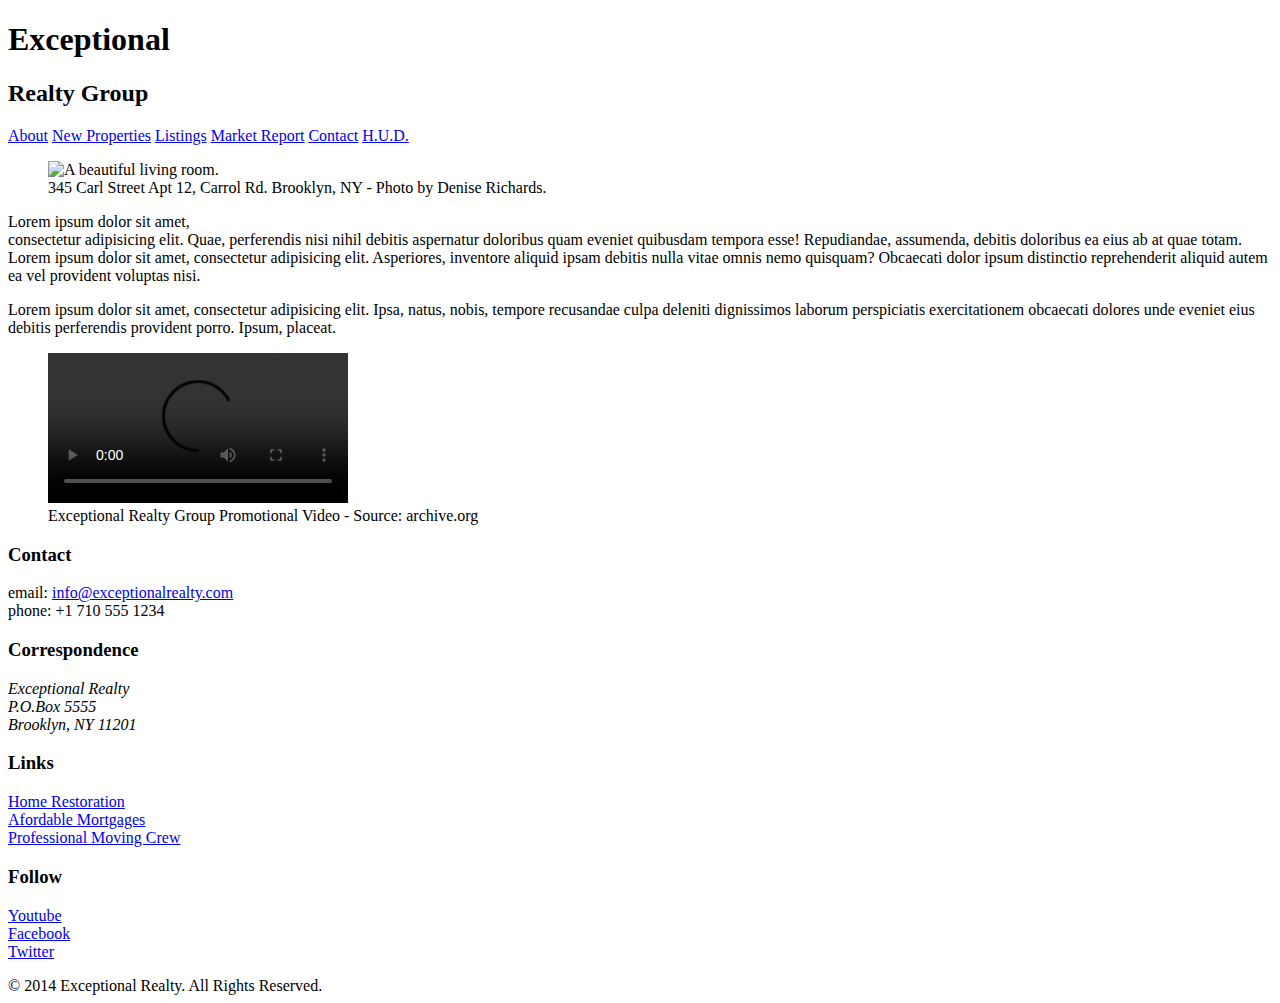
==== index.html @ d1b0cbea "automatically backed up by learn" ====
<!DOCTYPE html>
<html lang="en">
  <head>
    <meta charset="UTF-8">
    <title>Exceptional Realty Group - Luxury Homes - About</title>
    <link 
    <link rel='stylesheet' href="css/style.css">
  </head>
  <body>
    <header>
      <!-- logo -->
      <h1>Exceptional</h1>
      <h2>Realty Group</h2>

      <nav>
        <a href="index.html">About</a> <a href="new-properties.html">New Properties</a> <a href="real-estate-listings.html">Listings</a> <a href="market-report.html">Market Report</a> <a href="contact.html">Contact</a> <a href="http://hud.gov" target="_blank">H.U.D.</a>
      </nav>
    </header>

    <section id="featured-property">
      <figure>
        <img src="images/intro-pic.jpg" alt="A beautiful living room." title="Welcome to Exceptional Realty Group">
        <figcaption>345 Carl Street Apt 12, Carrol Rd. Brooklyn, NY - Photo by Denise Richards.</figcaption>
      </figure>

      <p>Lorem ipsum dolor sit amet,<br> consectetur adipisicing elit. Quae, perferendis nisi nihil debitis aspernatur doloribus quam eveniet quibusdam tempora esse! Repudiandae, assumenda, debitis doloribus ea eius ab at quae totam. Lorem ipsum dolor sit amet, consectetur adipisicing elit. Asperiores, inventore aliquid ipsam debitis nulla vitae omnis nemo quisquam? Obcaecati dolor ipsum distinctio reprehenderit aliquid autem ea vel provident voluptas nisi.</p>
      <p>Lorem ipsum dolor sit amet, consectetur adipisicing elit. Ipsa, natus, nobis, tempore recusandae culpa deleniti dignissimos laborum perspiciatis exercitationem obcaecati dolores unde eveniet eius debitis perferendis provident porro. Ipsum, placeat.</p>
    </section>

    <section id="promotional">
      <figure>
        <video controls>
          <source src="videos/real-estate.mp4" type="video/mp4"> 
          <source src="videos/real-estate.ogv" type="video/ogg">
          Your browser does not support HTML5 video. <a href="http://browsehappy.com" target="_blank">Please upgrade your browser</a>.
        </video>
        <figcaption>Exceptional Realty Group Promotional Video - Source: archive.org</figcaption>
      </figure>
    </section>

    <section id="details">
      <div>
        <h3>Contact</h3>
        <p>
          email: <a href="mailto:info@exceptionalrealty.com">info@exceptionalrealty.com</a><br>
          phone: +1 710 555 1234
        </p>
        <h3>Correspondence</h3>
        <address>
          Exceptional Realty<br>
          P.O.Box 5555<br>
          Brooklyn, NY 11201
        </address>
      </div>

      <div>
        <h3>Links</h3>
        <p>
          <a href="#" target="_blank">Home Restoration</a><br>
          <a href="#" target="_blank">Afordable Mortgages</a><br>
          <a href="#" target="_blank">Professional Moving Crew</a>
        </p>
      </div>

      <div>
        <h3>Follow</h3>
        <p>
          <a href="#" target="_blank">Youtube</a><br>
          <a href="#" target="_blank">Facebook</a><br>
          <a href="#" target="_blank">Twitter</a>
        </p>
      </div>
    </section>

    <footer>
      &copy; 2014 Exceptional Realty. All Rights Reserved.
    </footer>

  </body>
</html>
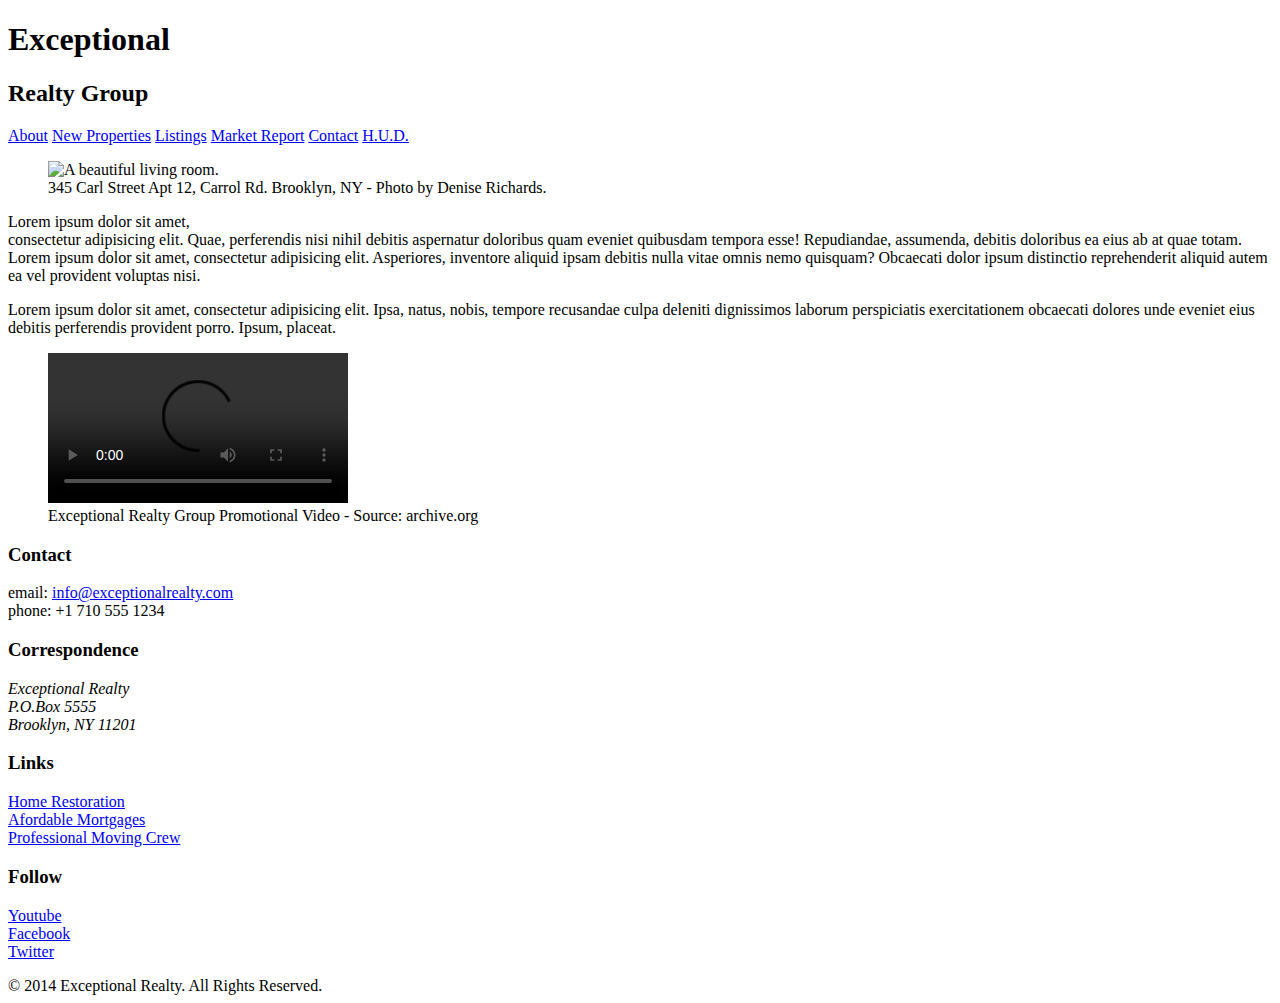
==== commit 57791645: "automatically backed up by learn" ====
--- a/index.html
+++ b/index.html
@@ -3,7 +3,7 @@
   <head>
     <meta charset="UTF-8">
     <title>Exceptional Realty Group - Luxury Homes - About</title>
-    <link 
+    <link rel="stylesheet" href="https://cdnjs.cloudflare.com/ajax/libs/normalize/8.0.0/normalize.css">
     <link rel='stylesheet' href="css/style.css">
   </head>
   <body>
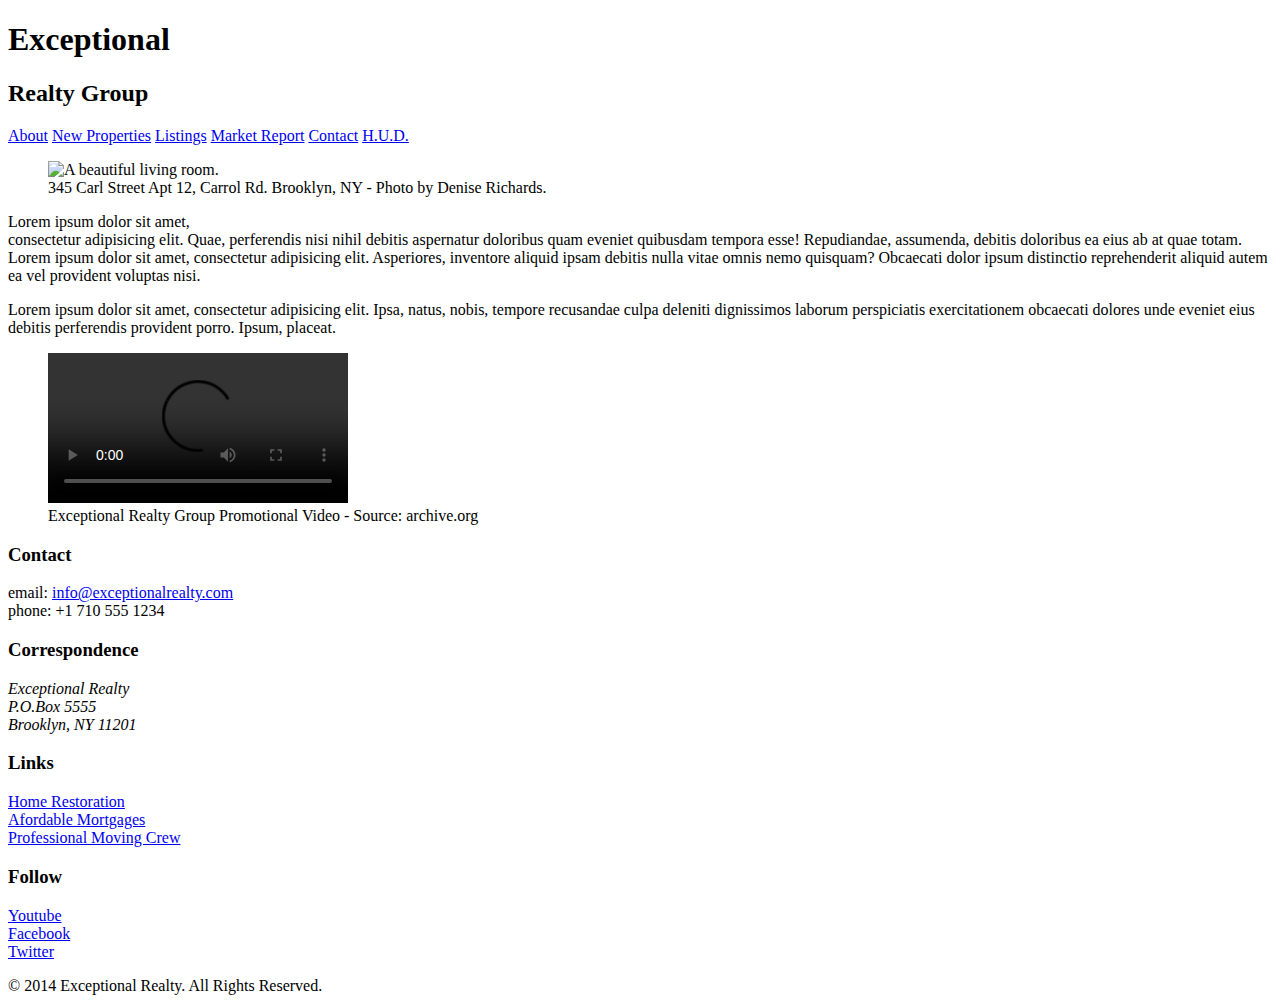
==== commit 149a9b42: "automatically backed up by learn" ====
--- a/index.html
+++ b/index.html
@@ -5,6 +5,9 @@
     <title>Exceptional Realty Group - Luxury Homes - About</title>
     <link rel="stylesheet" href="https://cdnjs.cloudflare.com/ajax/libs/normalize/8.0.0/normalize.css">
     <link rel='stylesheet' href="css/style.css">
+    <script>
+      
+    </script>
   </head>
   <body>
     <header>
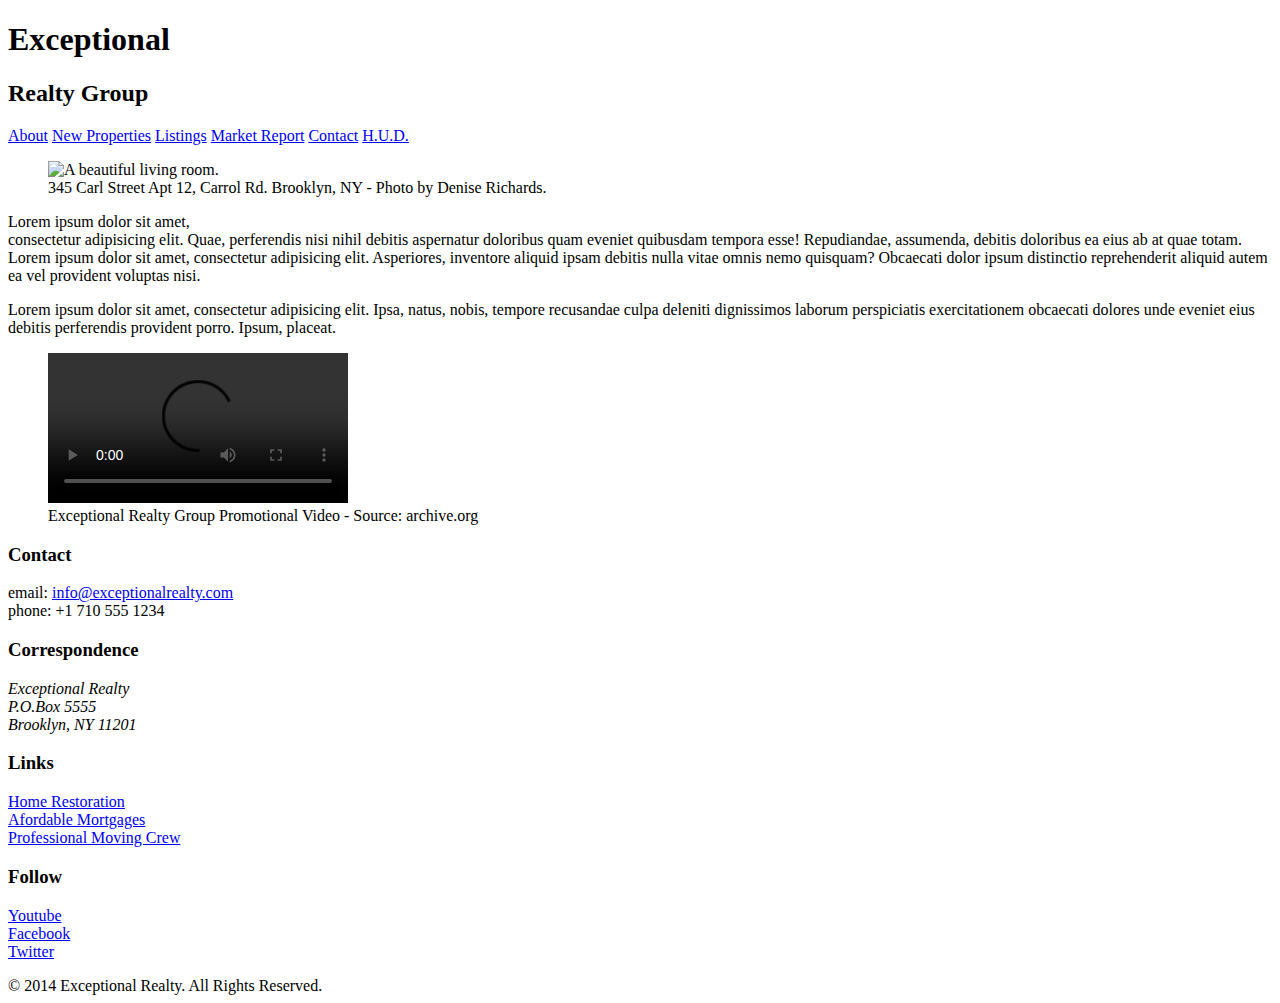
==== commit cc107e8f: "automatically backed up by learn" ====
--- a/index.html
+++ b/index.html
@@ -5,7 +5,7 @@
     <title>Exceptional Realty Group - Luxury Homes - About</title>
     <link rel="stylesheet" href="https://cdnjs.cloudflare.com/ajax/libs/normalize/8.0.0/normalize.css">
     <link rel='stylesheet' href="css/style.css">
-    <script>
+    <script src='https://cdnjs.cloudflare.com/ajax/libs/modernizr/2.8.3/modernizr.js'>
       
     </script>
   </head>
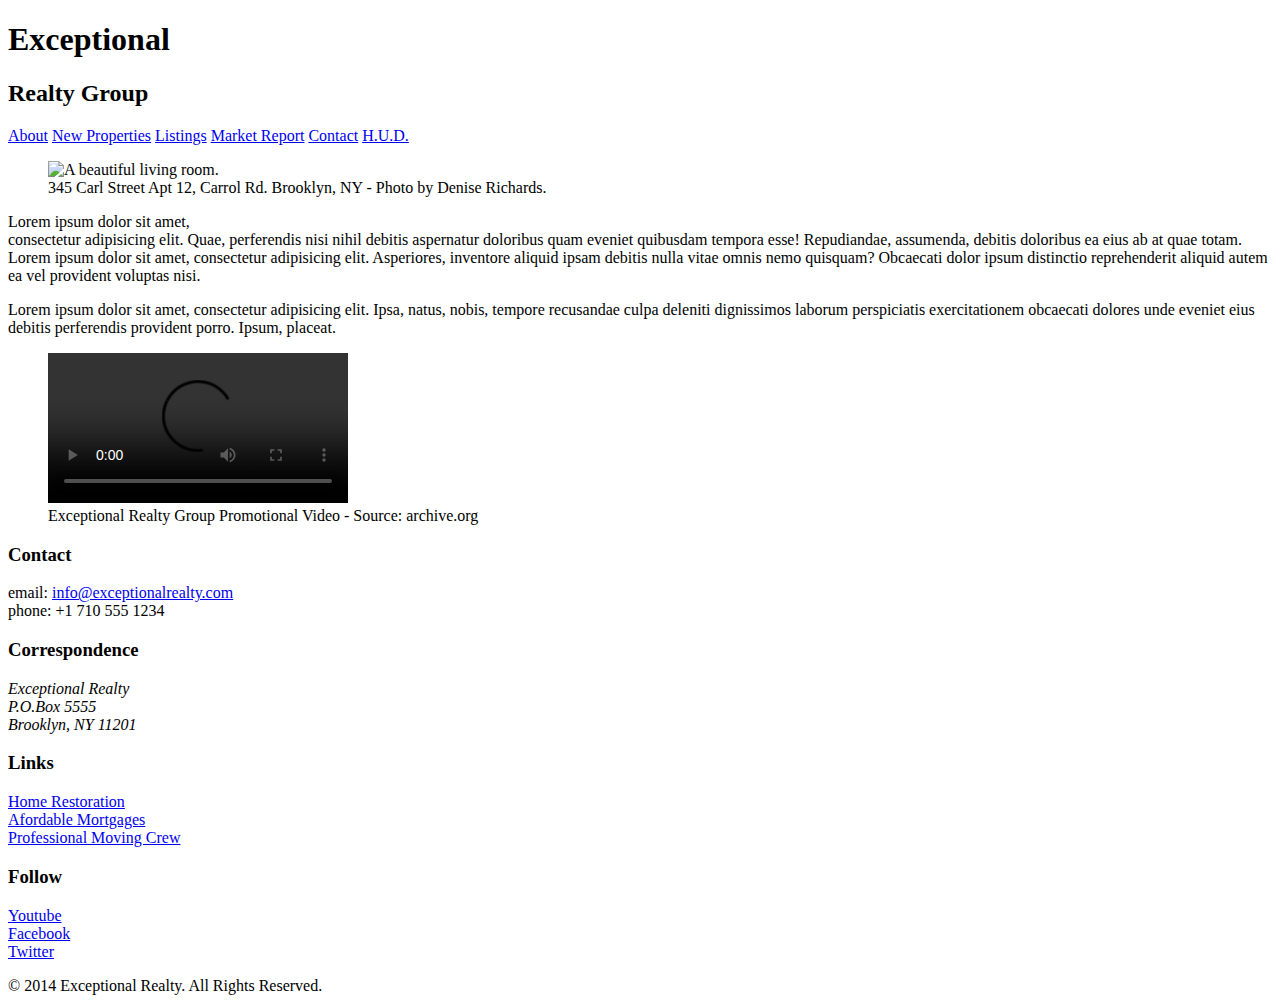
==== commit d68d472d: "automatically backed up by learn" ====
--- a/index.html
+++ b/index.html
@@ -6,7 +6,6 @@
     <link rel="stylesheet" href="https://cdnjs.cloudflare.com/ajax/libs/normalize/8.0.0/normalize.css">
     <link rel='stylesheet' href="css/style.css">
     <script src='https://cdnjs.cloudflare.com/ajax/libs/modernizr/2.8.3/modernizr.js'>
-      
     </script>
   </head>
   <body>
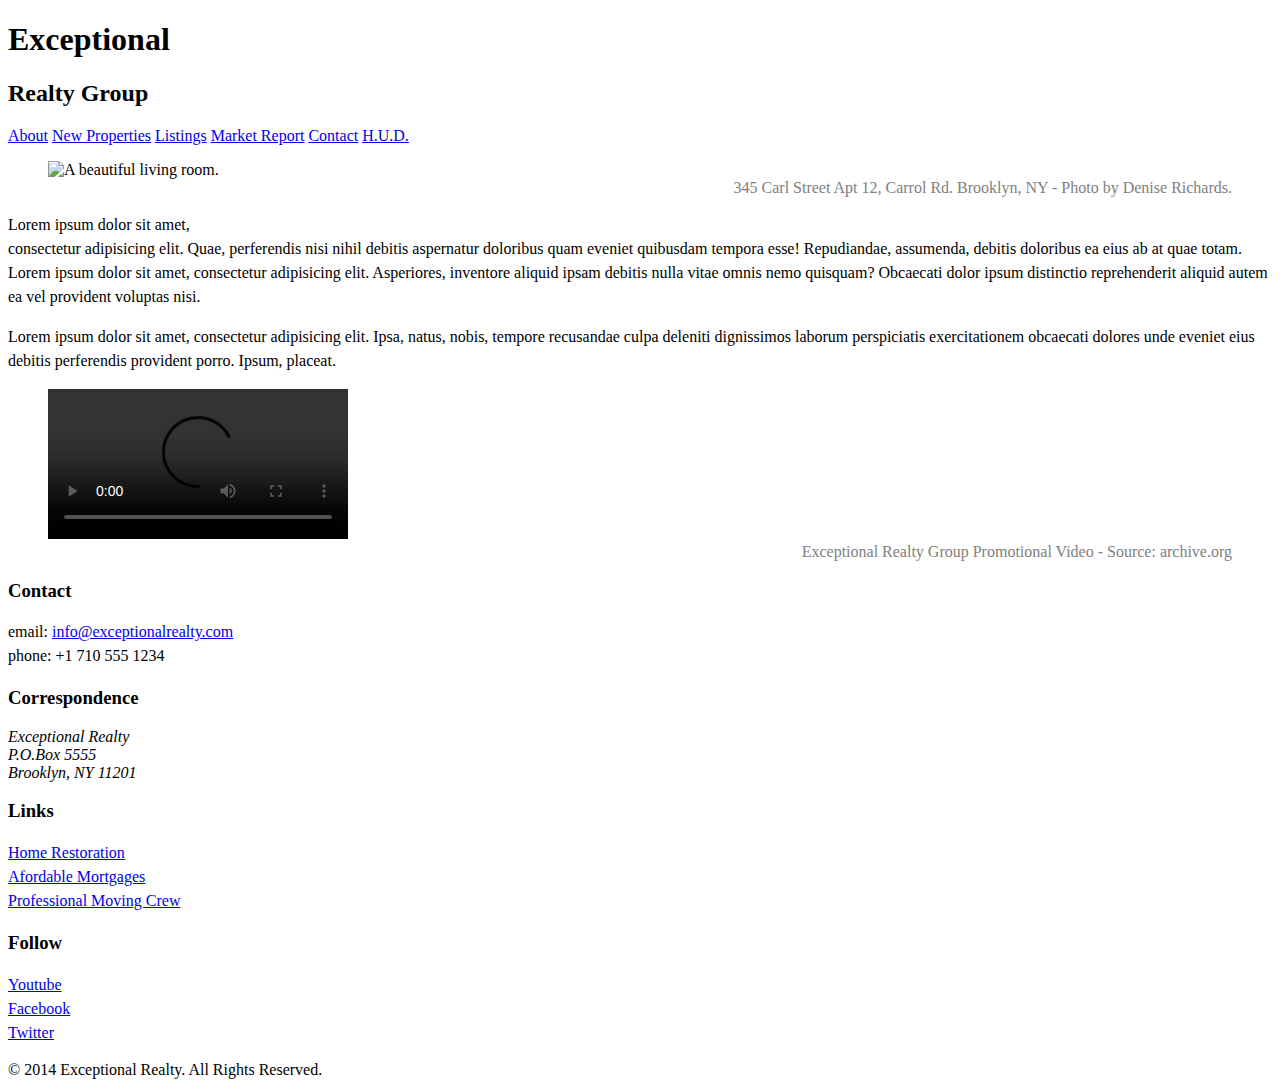
==== commit befc115f: "automatically backed up by learn" ====
--- a/index.html
+++ b/index.html
@@ -10,7 +10,7 @@
   </head>
   <body>
     <header>
-      <!-- logo -->
+      <div id="logo"></div>
       <h1>Exceptional</h1>
       <h2>Realty Group</h2>
 
--- a/css/style.css
+++ b/css/style.css
@@ -0,0 +1,26 @@
+
+@import url('https://fonts.googleapis.com/css?family=Elsie:400,900');/* This is a comment */
+
+p {
+  font-size: 1em;
+  line-height: 1.5em;
+  }
+  
+figcaption {
+  /*font-weight: normal;
+  font-size: 0.75em;
+  line-height: 1.5em;
+  font-family: Georgia, "Times New Roman", serif;*/
+  font: normal o.75em/1.5em 'Elsie', cursive;
+  color: grey;
+  text-align: right;
+}
+
+
+.milk-text {
+  font: bold 2.5em 'Elsie', cursive;
+  color: white;
+  text-shadow: 0 2px #000;
+}
+
+.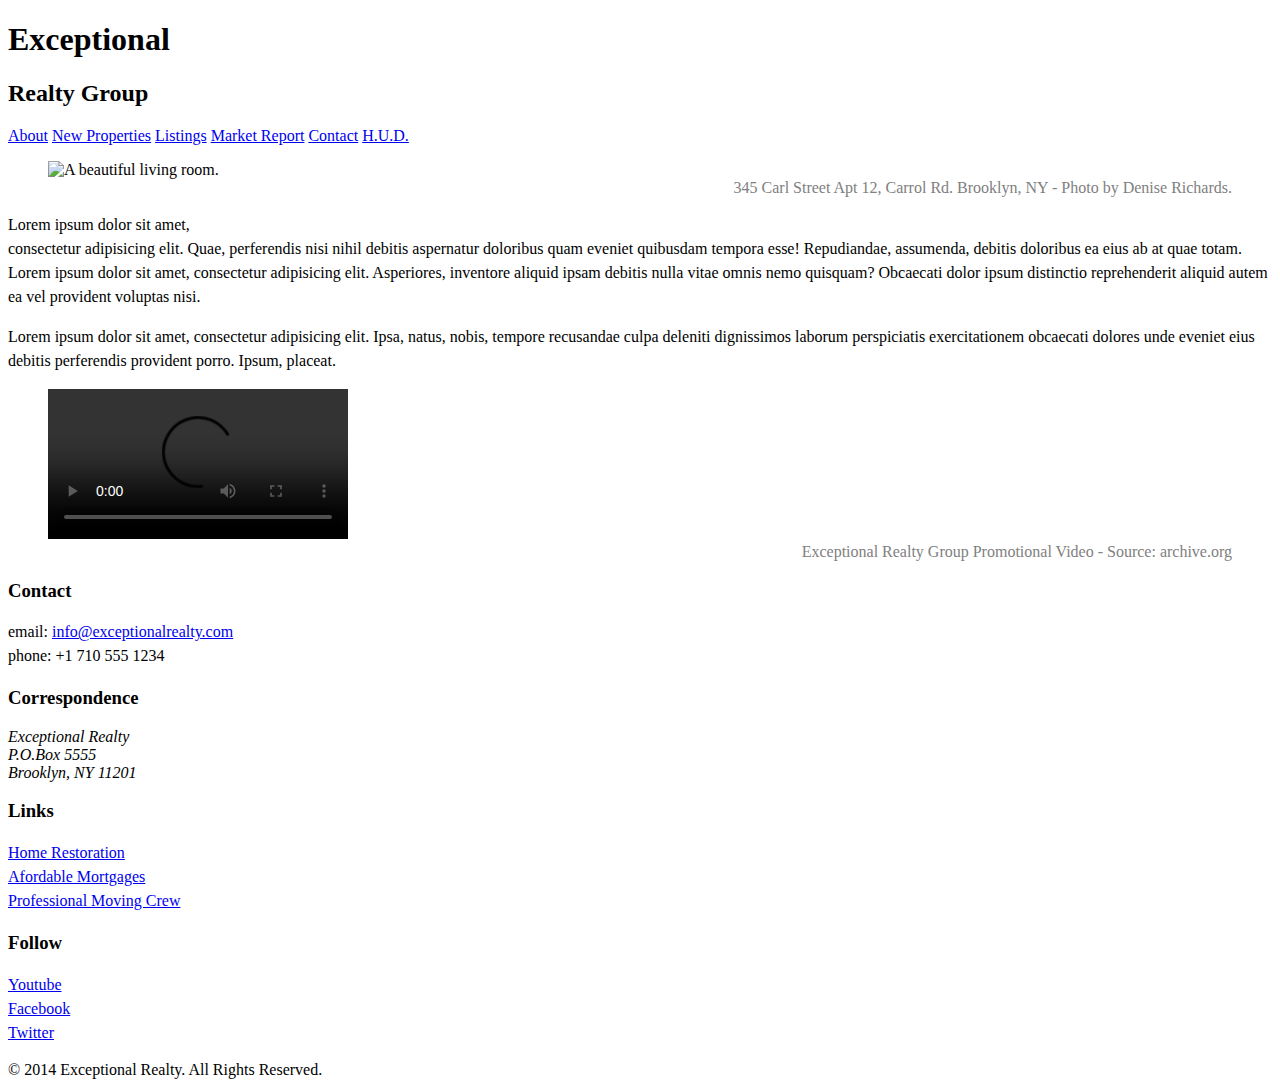
==== commit 9b5d97a6: "automatically backed up by learn" ====
--- a/index.html
+++ b/index.html
@@ -10,9 +10,10 @@
   </head>
   <body>
     <header>
-      <div id="logo"></div>
+      <div id="logo">
       <h1>Exceptional</h1>
       <h2>Realty Group</h2>
+      </div>
 
       <nav>
         <a href="index.html">About</a> <a href="new-properties.html">New Properties</a> <a href="real-estate-listings.html">Listings</a> <a href="market-report.html">Market Report</a> <a href="contact.html">Contact</a> <a href="http://hud.gov" target="_blank">H.U.D.</a>
